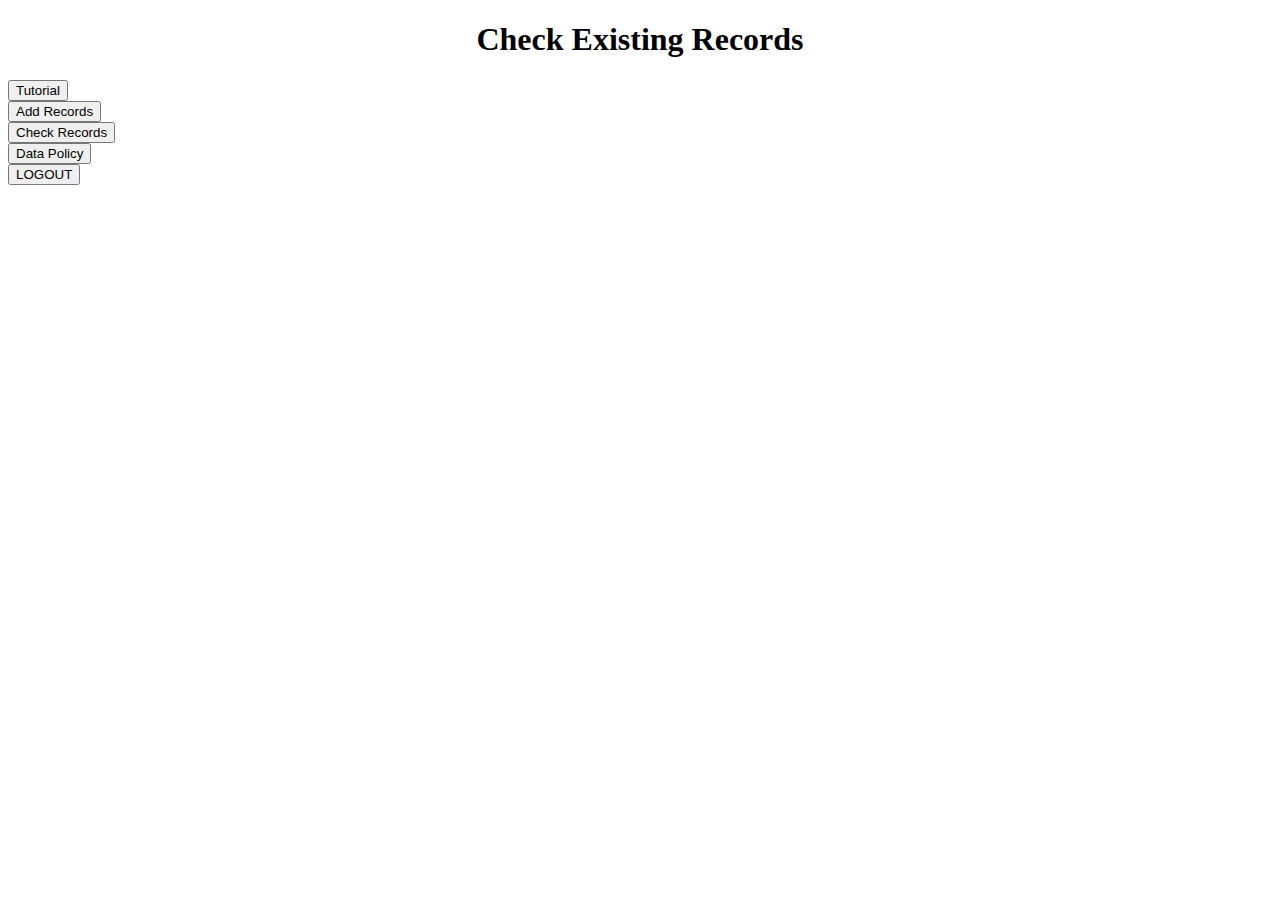
==== templates/checkrecords.html @ cfa0f3f5 "Starting Files for Flask Accounts Project" ====
<!DOCTYPE html>
</html lang="en">


<head>
	<meta charset="UTF-8">
	<meta http-equiv="X-UA-Compatible" content="IE=edge">
	<meta name="viewpoint" content="width=device-width, initial-scale=1.0">
	<link rel="stylesheet" href="{{ url_for('static', filename='css/style.css') }}">
	<title>Check Records</title>
</head>

<body>
	<center>
		<h1>Check Existing Records</h1>
	</center>
		<div class="sidenav">
		<form method="POST" action="/tutorial">
			<button class="tutorialButton" name="tutorialButton" value="tutorial">Tutorial</button><br>
		</form>
		<form method="POST" action="/addrecords">
			<button class="addRecordButton" name="addRecordButton" value="addRecord">Add Records</button><br>
		</form>
		<form method="POST" action="/checkrecords">
			<button class="checkRecordButton" name="checkRecordButton" value="checkRecord">Check Records</button><br>
		</form>
		<form method="POST" action="/datapolicy">
			<button class="dataPolicyButton" name="dataPolicyButton" value="dataPolicy">Data Policy</button><br>
		</form>
	</div>
	<form method="POST" action="/">
		<button class="logoutButton" name="logoutButton" value="logout">LOGOUT</button><br>
	</form>
</body>

</html>
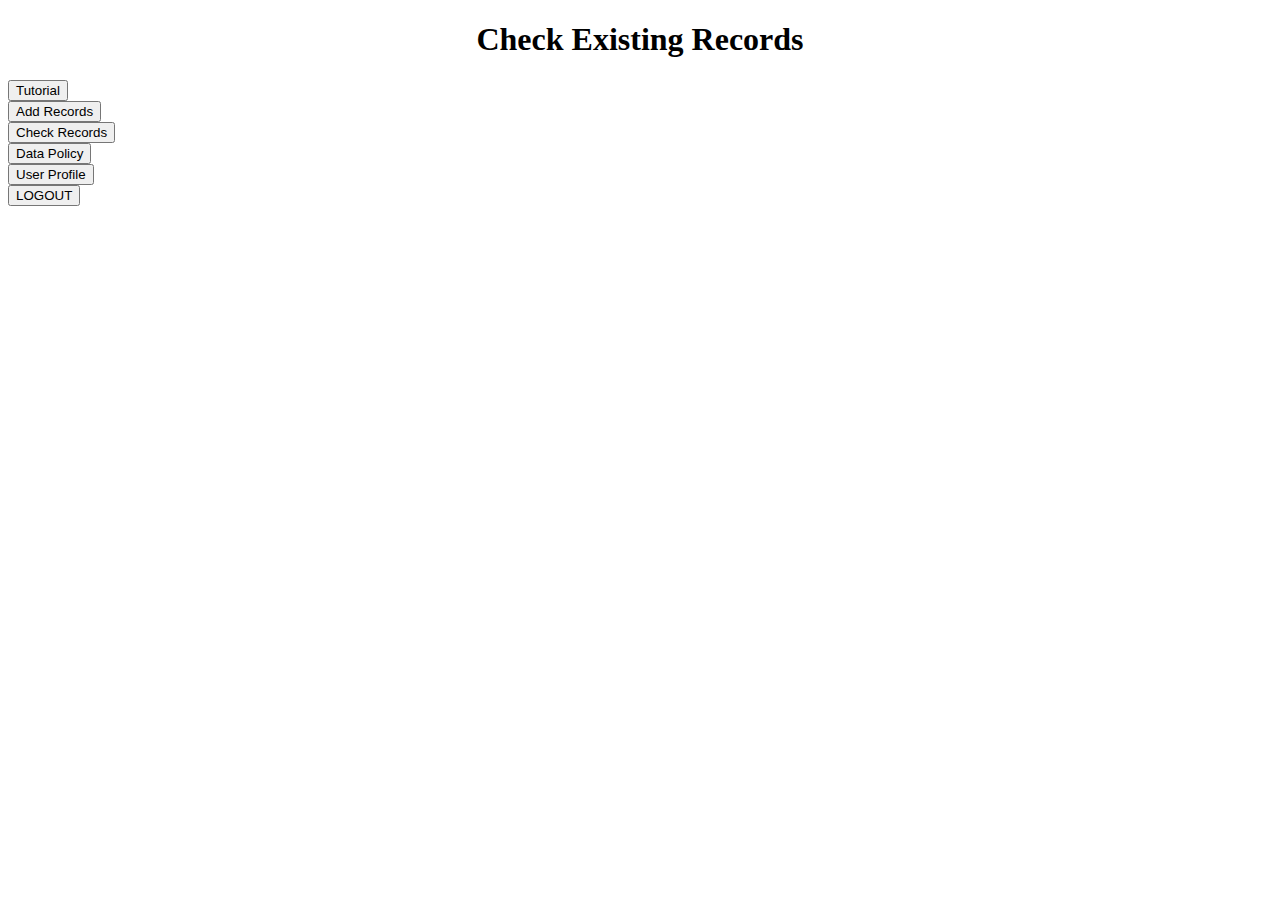
==== commit 46360204: "Aded sessions for login route to Tutorial & Logout Sessions" ====
--- a/templates/checkrecords.html
+++ b/templates/checkrecords.html
@@ -27,6 +27,9 @@
 		<form method="POST" action="/datapolicy">
 			<button class="dataPolicyButton" name="dataPolicyButton" value="dataPolicy">Data Policy</button><br>
 		</form>
+		<form method="POST" action="/profile">
+			<button class="profileButton" name="profileButton" value="profile">User Profile</button><br>
+		</form>
 	</div>
 	<form method="POST" action="/">
 		<button class="logoutButton" name="logoutButton" value="logout">LOGOUT</button><br>
